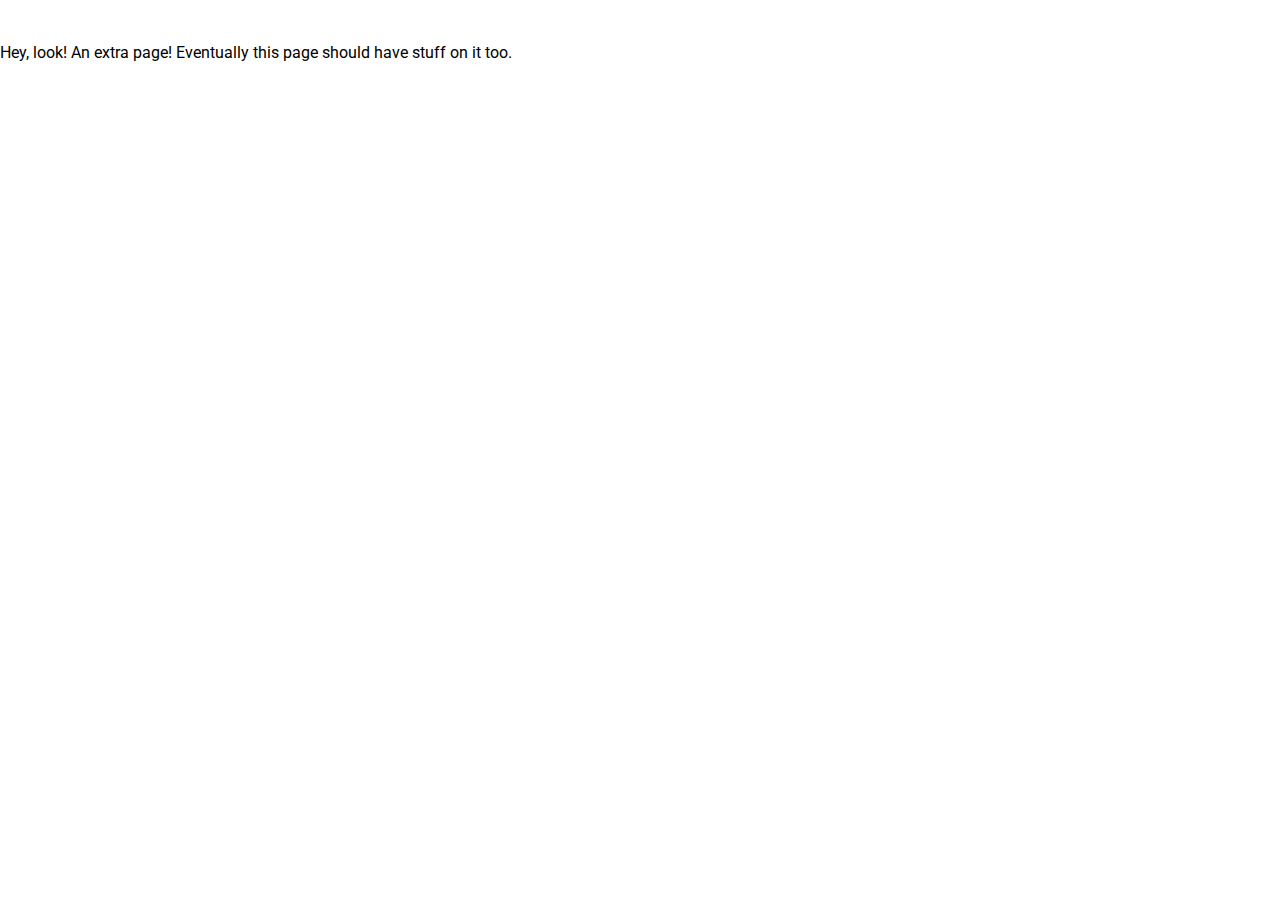
==== contact.html @ fe412267 "9:25P" ====
<!DOCTYPE html>
<html>

<head>
    <title>cmsaless</title>
    <link rel="stylesheet" href="https://fonts.googleapis.com/css?family=Roboto">
    <style>
            /* Remove any margins and set the font to Roboto */
            body {
                margin-left: 0;
                font-family:'Roboto', serif;
            }
            ul {
                /* Removes bullet points */
                list-style-type: none;
                position: fixed;
                /* Removing any spacing, margins, or padding */
                top: 0;
                margin: 0;
                padding: 0;
                width: 100%;
                overflow: hidden;
                background-color: #333;
            }
            /* This list objects will be on the left */
            li {
                float: left;
            }
            /* Any <span> objects in the list with have some padding */
            li span {
                padding-left: 250px;
            }
            /* Settings for any <a> objects in the list */
            li a {
                display: block;
                padding: 14px 16px;
                color: white;
                text-align: center;
                text-decoration: none;
            }
            /* Highlights the currently selected link object */
            li a.active {
                background-color: #009933;
                color: white;
            }
            /* Change the link color when hovered over */
            li a:hover {
                background-color: #111;
            }
            /* Puts 300 pixel margins on both sides of the page (neater) */
            div {
                margin-right: 300px;
                margin-left: 300px;
            }
            /* Makes the horizontal lines fill the entire page */
            hr {
                min-width:100%;
            }
    </style>
</head>

<body>
    <br>
    <p>Hey, look! An extra page! Eventually this page should have stuff on it too.</p>
</body>

</html>
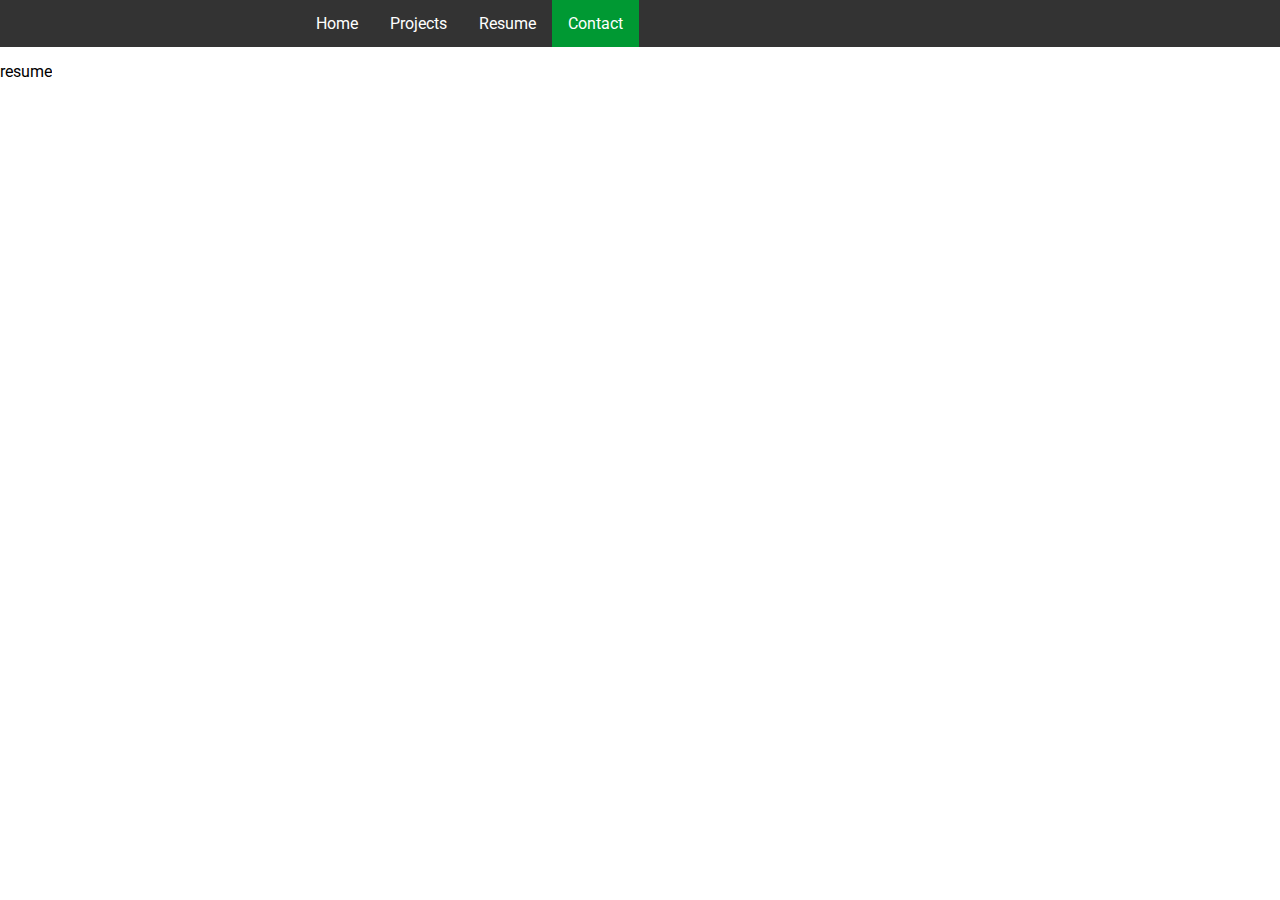
==== commit 00de3c3c: "2/9/18 11:16P" ====
--- a/contact.html
+++ b/contact.html
@@ -10,6 +10,7 @@
                 margin-left: 0;
                 font-family:'Roboto', serif;
             }
+            /* Formatting the navighation bar (list) */
             ul {
                 /* Removes bullet points */
                 list-style-type: none;
@@ -28,7 +29,7 @@
             }
             /* Any <span> objects in the list with have some padding */
             li span {
-                padding-left: 250px;
+                padding-left: 300px;
             }
             /* Settings for any <a> objects in the list */
             li a {
@@ -60,8 +61,15 @@
 </head>
 
 <body>
-    <br>
-    <p>Hey, look! An extra page! Eventually this page should have stuff on it too.</p>
+    <ul>
+        <li><span></span></li>
+        <li><a href="https://cmsaless.github.io/">Home</a></li>
+        <li><a href="/projects.html">Projects</a></li>
+        <li><a href="/resume.html">Resume</a></li>
+        <li><a class="active" href="/contact.html">Contact</a></li>
+    </ul>
+    <br><br>
+    <p>resume</p>
 </body>
 
 </html>
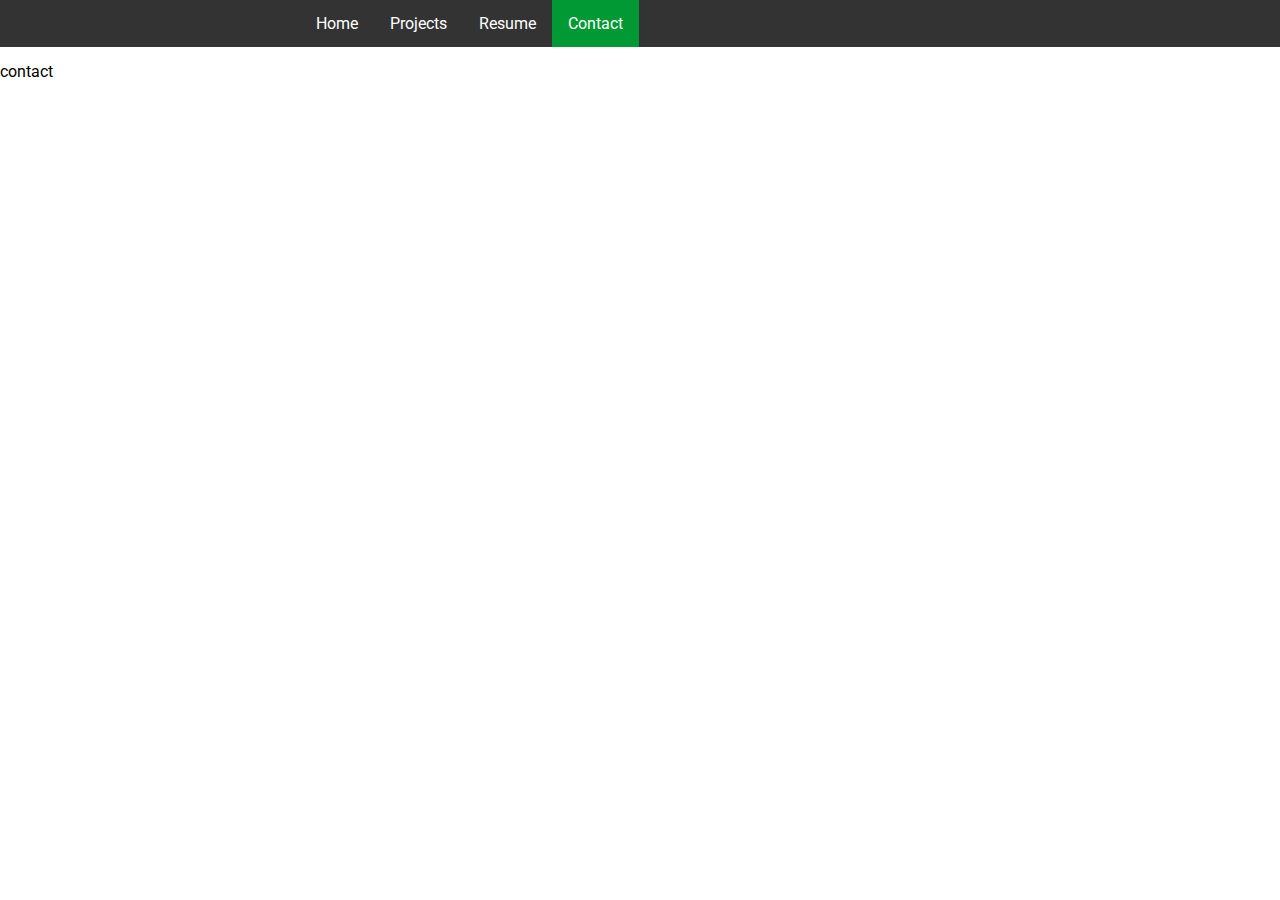
==== commit ce70d041: "11:36A" ====
--- a/contact.html
+++ b/contact.html
@@ -69,7 +69,7 @@
         <li><a class="active" href="/contact.html">Contact</a></li>
     </ul>
     <br><br>
-    <p>resume</p>
+    <p>contact</p>
 </body>
 
 </html>
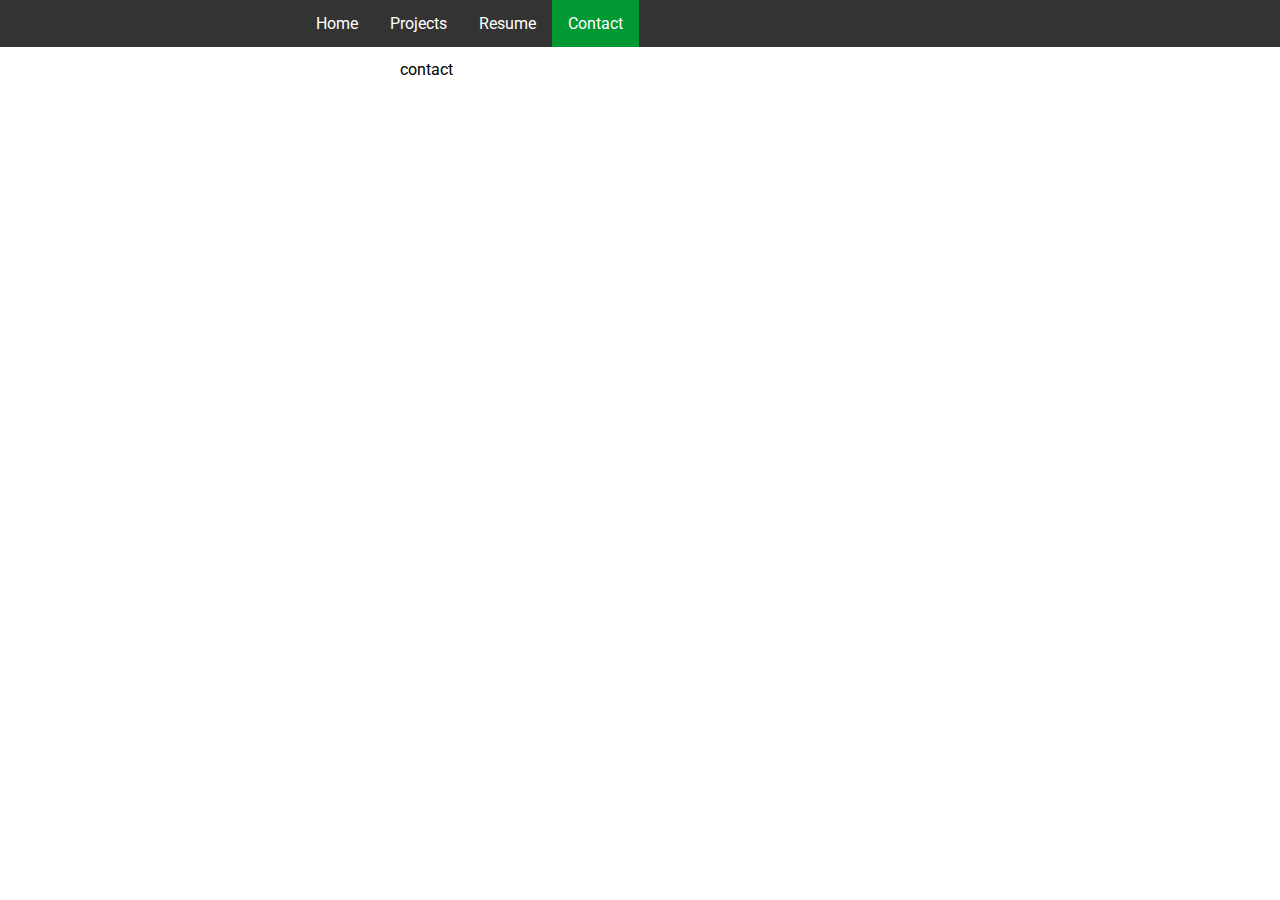
==== commit 3c8bddbb: "2:01P" ====
--- a/contact.html
+++ b/contact.html
@@ -57,6 +57,13 @@
             hr {
                 min-width:100%;
             }
+            #sidemargins {
+                margin-left: 400px;
+                margin-right: 400px;
+            }
+            #navbuffer {
+                margin-top: 60px;
+            }
     </style>
 </head>
 
@@ -68,8 +75,10 @@
         <li><a href="/resume.html">Resume</a></li>
         <li><a class="active" href="/contact.html">Contact</a></li>
     </ul>
-    <br><br>
-    <p>contact</p>
+    <div id="navbuffer"></div>
+    <div id="sidemargins">
+        <p>contact</p>
+    </div>
 </body>
 
 </html>
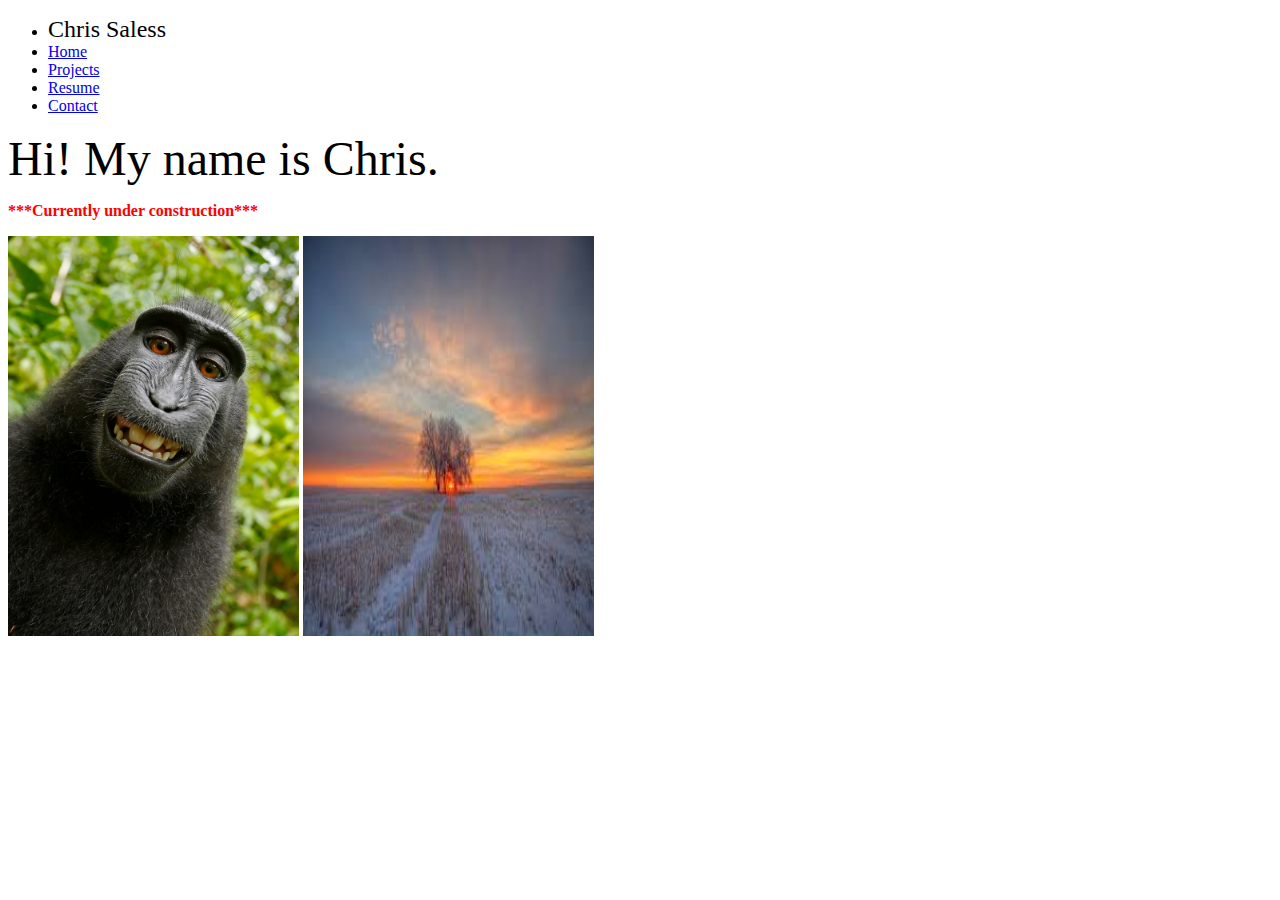
==== commit 5e8611df: "fixed nav bar" ====
--- a/contact.html
+++ b/contact.html
@@ -3,81 +3,33 @@
 
 <head>
     <title>cmsaless</title>
-    <link rel="stylesheet" href="https://fonts.googleapis.com/css?family=Roboto">
-    <style>
-            /* Remove any margins and set the font to Roboto */
-            body {
-                margin-left: 0;
-                font-family:'Roboto', serif;
-            }
-            /* Formatting the navighation bar (list) */
-            ul {
-                /* Removes bullet points */
-                list-style-type: none;
-                position: fixed;
-                /* Removing any spacing, margins, or padding */
-                top: 0;
-                margin: 0;
-                padding: 0;
-                width: 100%;
-                overflow: hidden;
-                background-color: #333;
-            }
-            /* This list objects will be on the left */
-            li {
-                float: left;
-            }
-            /* Any <span> objects in the list with have some padding */
-            li span {
-                padding-left: 300px;
-            }
-            /* Settings for any <a> objects in the list */
-            li a {
-                display: block;
-                padding: 14px 16px;
-                color: white;
-                text-align: center;
-                text-decoration: none;
-            }
-            /* Highlights the currently selected link object */
-            li a.active {
-                background-color: #009933;
-                color: white;
-            }
-            /* Change the link color when hovered over */
-            li a:hover {
-                background-color: #111;
-            }
-            /* Puts 300 pixel margins on both sides of the page (neater) */
-            div {
-                margin-right: 300px;
-                margin-left: 300px;
-            }
-            /* Makes the horizontal lines fill the entire page */
-            hr {
-                min-width:100%;
-            }
-            #sidemargins {
-                margin-left: 400px;
-                margin-right: 400px;
-            }
-            #navbuffer {
-                margin-top: 60px;
-            }
-    </style>
+    <!-- <link rel="stylesheet" type="text/css" href="navigationbarstyle.css"> -->
+    <link rel="stylesheet" type="text/css" href="C:\Users\chris\Documents\GitHub\cmsaless.github.io\navigationbarstyle.css">
+
+    <!-- <link rel="stylesheet" href="https://fonts.googleapis.com/css?family=Roboto"> -->
 </head>
 
 <body>
     <ul>
-        <li><span></span></li>
-        <li><a href="https://cmsaless.github.io/">Home</a></li>
-        <li><a href="/projects.html">Projects</a></li>
-        <li><a href="/resume.html">Resume</a></li>
-        <li><a class="active" href="/contact.html">Contact</a></li>
+        <li><span><font size="5">Chris Saless</font></span></li>
+        <font size="3">
+            <li><a href="https://cmsaless.github.io/">Home</a></li>
+            <li><a href="/projects.html">Projects</a></li>
+            <li><a href="/resume.html">Resume</a></li>
+            <li><a class="active" href="/contact.html">Contact</a></li>
+        </font>
     </ul>
     <div id="navbuffer"></div>
     <div id="sidemargins">
-        <p>contact</p>
+        <p><font size="24">Hi! My name is Chris.</font></p>
+        <p><b><font color="red">***Currently under construction***</font></b></p>
+        <img src="monkey.jpg" alt="a monkey" width="291" height="400">
+        <img src="tree.jpg" alt="a tree" width="291" height="400">
+
+        <!-- <div style="position: absolute; bottom: 50px;">
+            TEST (C) 2010
+            <br>
+        </div> -->
     </div>
 </body>
 
--- a/navigationbarstyle.css
+++ b/navigationbarstyle.css
@@ -0,0 +1,57 @@
+body {
+    margin-left: 0;
+    /* font-family:'Roboto', serif; */
+    font-family: "Times New Roman", Times, serif;
+}
+/* Formats the navigation bar */
+ul {
+    list-style-type: none; /* Removes bullet points */
+    position: fixed; /* Nav bar stays fixed while scrolling */
+    top: 0; /* Removes any default margins */
+    margin: 0; /* Removes any default margins */
+    padding: 0; /* Removes any default padding */
+    width: 100%;
+    overflow: hidden; /* Doesn't get covered by other elements */
+    background-color: #333;
+}
+/* This list objects will be on the left */
+li {
+    font-family: Arial, Helvetica, sans-serif;
+    float: left;
+}
+/* Settings for any <a> objects in the list */
+li a {
+    display: block;
+    padding: 15px;
+    color: white;
+    text-align: center;
+    text-decoration: none;
+}
+/* Highlights the currently selected link object */
+li a.active {
+    background-color: #3399ff;
+    color: white;
+}
+/* Change the link color when hovered over */
+li a:hover {
+    background-color: #111;
+}
+li span {
+    display: block;
+    margin-left: 400px;
+    margin-right: 40px;
+    padding-top: 10px;
+    padding-bottom: 10px;
+    color: white;
+    text-align: center;
+    text-decoration: none;
+}
+/* Defines margins on the side of the page */
+#sidemargins {
+    margin-left: 400px;
+    margin-right: 400px;
+}
+/* Buts space between nav bar and page */
+#navbuffer {
+    margin-top: 60px;
+}
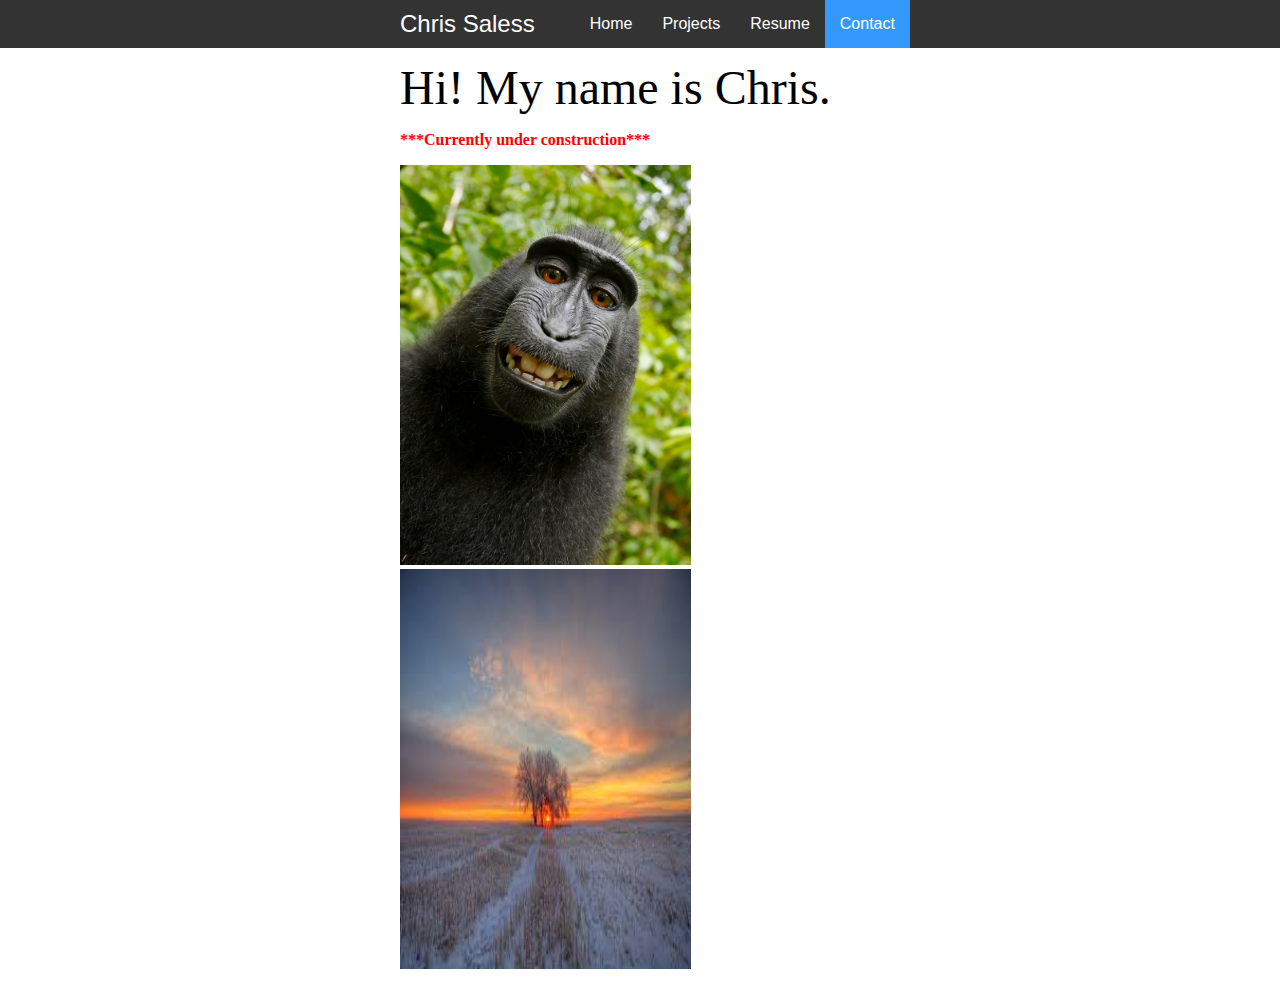
==== commit be993219: "whoops" ====
--- a/contact.html
+++ b/contact.html
@@ -3,8 +3,8 @@
 
 <head>
     <title>cmsaless</title>
-    <!-- <link rel="stylesheet" type="text/css" href="navigationbarstyle.css"> -->
-    <link rel="stylesheet" type="text/css" href="C:\Users\chris\Documents\GitHub\cmsaless.github.io\navigationbarstyle.css">
+    <link rel="stylesheet" type="text/css" href="navigationbarstyle.css">
+    <!-- <link rel="stylesheet" type="text/css" href="C:\Users\chris\Documents\GitHub\cmsaless.github.io\navigationbarstyle.css"> -->
 
     <!-- <link rel="stylesheet" href="https://fonts.googleapis.com/css?family=Roboto"> -->
 </head>
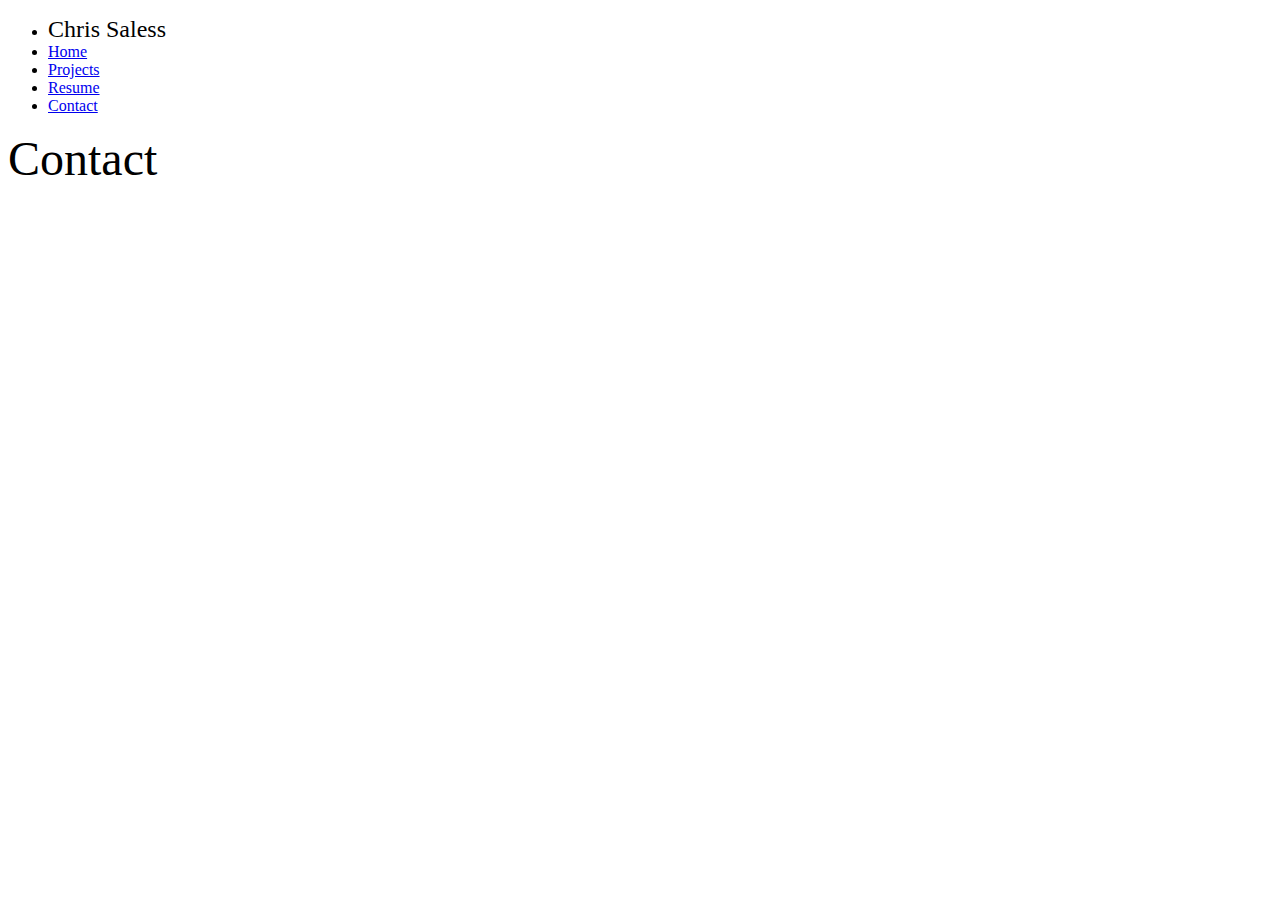
==== commit 8bb6cefa: "..." ====
--- a/contact.html
+++ b/contact.html
@@ -3,8 +3,8 @@
 
 <head>
     <title>cmsaless</title>
-    <link rel="stylesheet" type="text/css" href="navigationbarstyle.css">
-    <!-- <link rel="stylesheet" type="text/css" href="C:\Users\chris\Documents\GitHub\cmsaless.github.io\navigationbarstyle.css"> -->
+    <!-- <link rel="stylesheet" type="text/css" href="navigationbarstyle.css"> -->
+    <link rel="stylesheet" type="text/css" href="C:\Users\chris\Documents\GitHub\cmsaless.github.io\navigationbarstyle.css">
 
     <!-- <link rel="stylesheet" href="https://fonts.googleapis.com/css?family=Roboto"> -->
 </head>
@@ -21,11 +21,7 @@
     </ul>
     <div id="navbuffer"></div>
     <div id="sidemargins">
-        <p><font size="24">Hi! My name is Chris.</font></p>
-        <p><b><font color="red">***Currently under construction***</font></b></p>
-        <img src="monkey.jpg" alt="a monkey" width="291" height="400">
-        <img src="tree.jpg" alt="a tree" width="291" height="400">
-
+        <p><font size="24">Contact</font></p>
         <!-- <div style="position: absolute; bottom: 50px;">
             TEST (C) 2010
             <br>
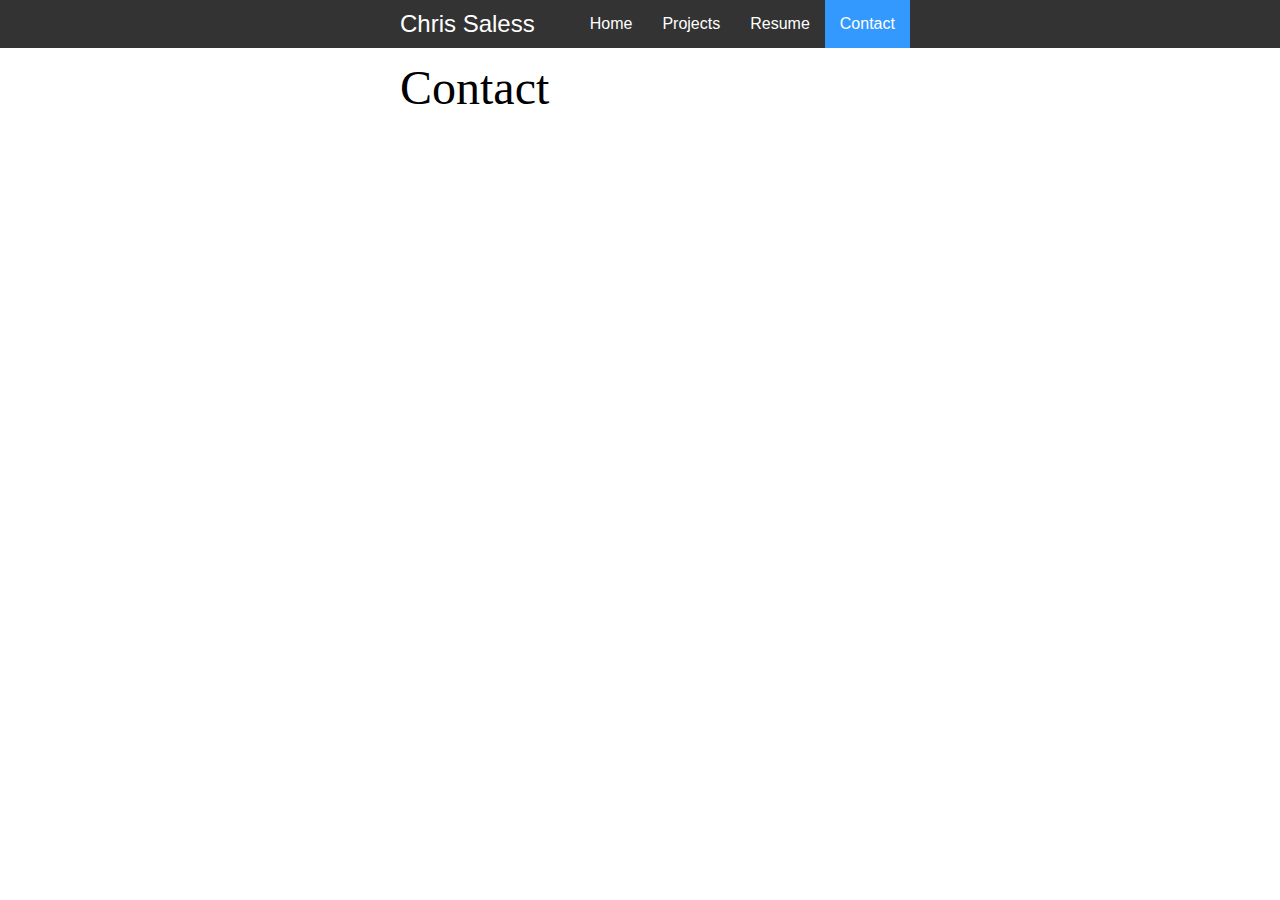
==== commit e855944e: "." ====
--- a/contact.html
+++ b/contact.html
@@ -3,8 +3,8 @@
 
 <head>
     <title>cmsaless</title>
-    <!-- <link rel="stylesheet" type="text/css" href="navigationbarstyle.css"> -->
-    <link rel="stylesheet" type="text/css" href="C:\Users\chris\Documents\GitHub\cmsaless.github.io\navigationbarstyle.css">
+    <link rel="stylesheet" type="text/css" href="navigationbarstyle.css">
+    <!-- <link rel="stylesheet" type="text/css" href="C:\Users\chris\Documents\GitHub\cmsaless.github.io\navigationbarstyle.css"> -->
 
     <!-- <link rel="stylesheet" href="https://fonts.googleapis.com/css?family=Roboto"> -->
 </head>
